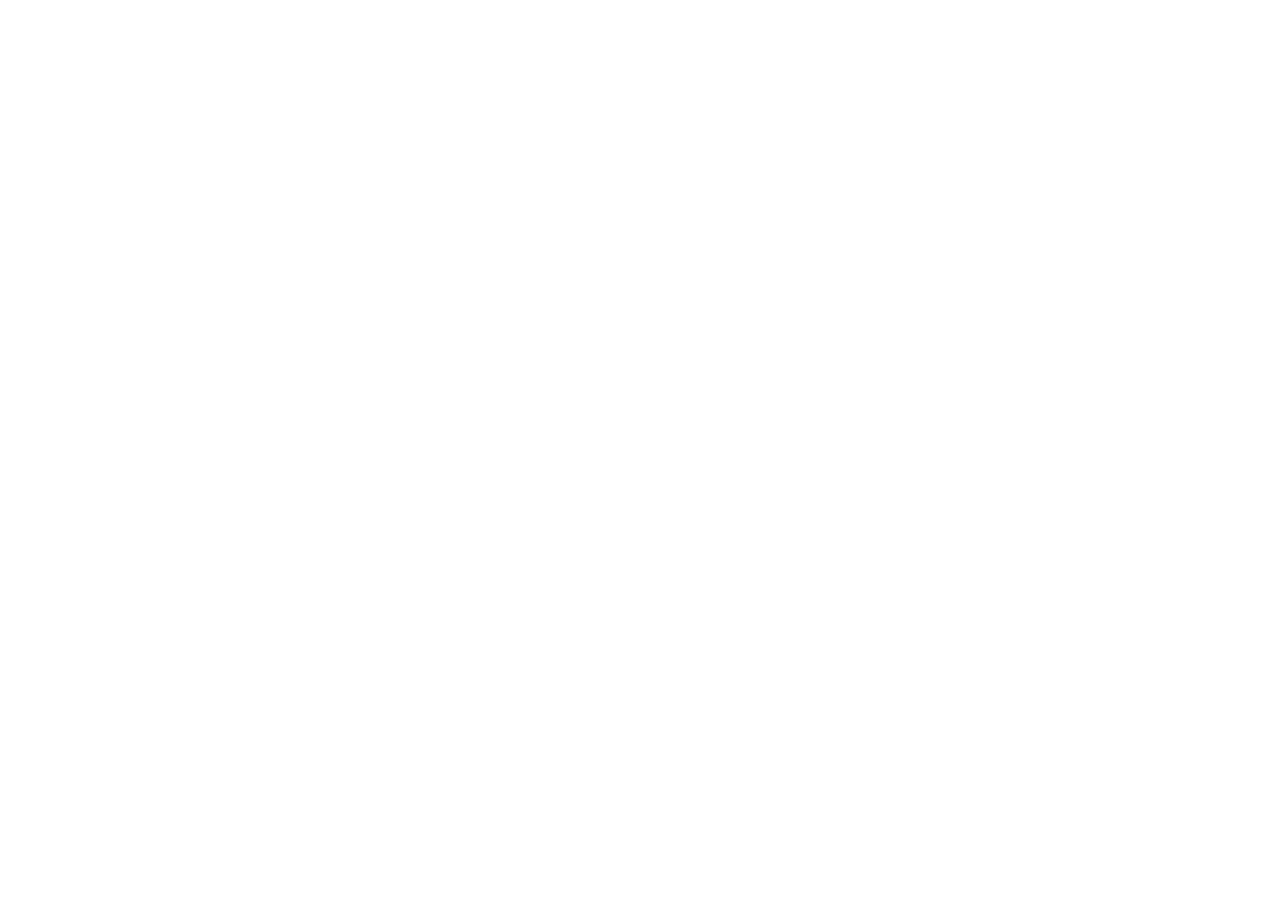
==== src/project.html @ 547946d4 "parcial" ====
<!DOCTYPE html>
<html lang="en">

<head>
    <meta charset="UTF-8">
    <meta name="viewport" content="width=device-width, initial-scale=1.0">
    <meta http-equiv="X-UA-Compatible" content="ie=edge">
    <title>Jogo de dama</title>
    <link rel="stylesheet" href="project.css">
</head>

<body>
    <div id="board">
        <img src="../img/board.jpg" alt="">
    </div>
    <script src="secondary.js"></script>
    <script src="project.js"></script>
</body>

</html>
---- src/project.css ----
.board {
    padding-left: 250px;
}

body > div > img {
    height: 600px;
}
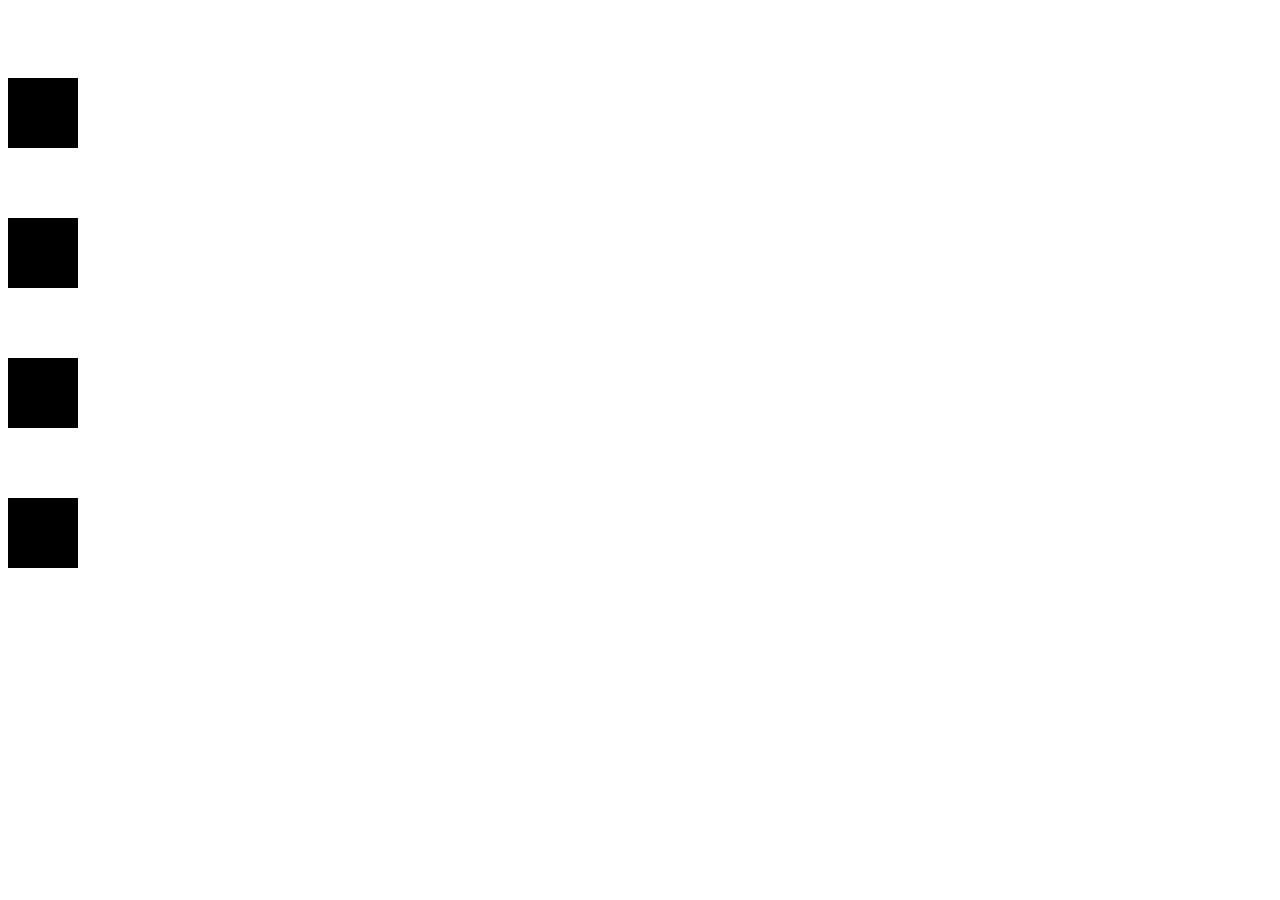
==== commit 3f4e1476: "parcial" ====
--- a/src/project.html
+++ b/src/project.html
@@ -10,9 +10,9 @@
 </head>
 
 <body>
-    <div id="board">
-        <img src="../img/board.jpg" alt="">
-    </div>
+    <section id="board">
+        <!-- <img src="../img/board.jpg" alt=""> -->
+    </section>
     <script src="secondary.js"></script>
     <script src="project.js"></script>
 </body>
--- a/src/project.css
+++ b/src/project.css
@@ -1,7 +1,23 @@
-.board {
-    padding-left: 250px;
+#board {
+    height: 560px;
+    width: 560px;
 }
 
-body > div > img {
-    height: 600px;
-}+section > div {
+    height: 70px;
+    width: 560px;
+}
+
+.possible {
+    background-color: black;
+    height: 70px;
+    width: 70px;
+}
+
+.not-possible {
+    background-color:white;
+    height: 70px;
+    width: 70px;
+}
+
+
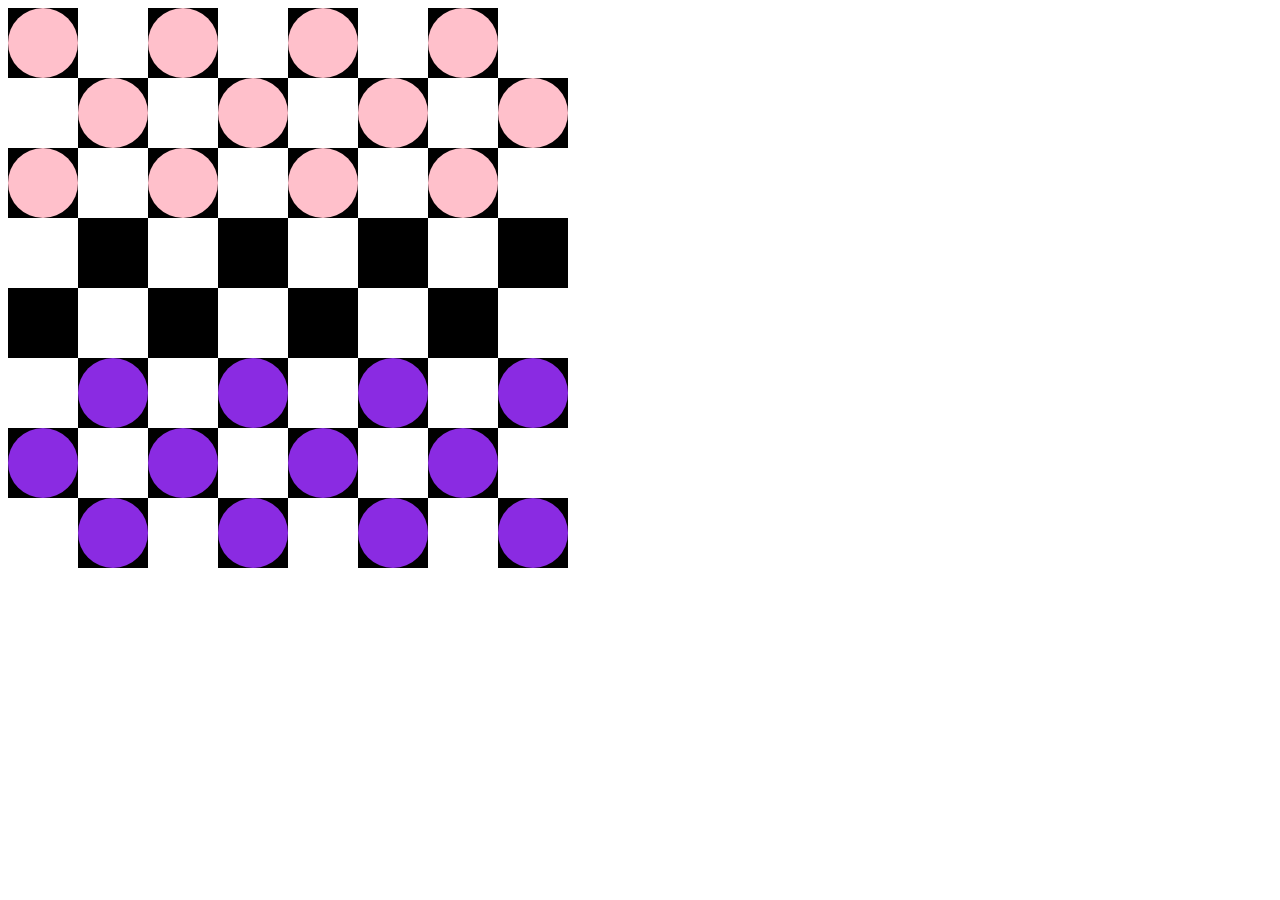
==== commit 387123c5: "parcial 4" ====
--- a/src/project.html
+++ b/src/project.html
@@ -12,6 +12,9 @@
 <body>
     <section id="board">
         <!-- <img src="../img/board.jpg" alt=""> -->
+    </section> 
+    <section id="button-container">
+
     </section>
     <script src="secondary.js"></script>
     <script src="project.js"></script>
--- a/src/project.css
+++ b/src/project.css
@@ -4,6 +4,7 @@
 }
 
 section > div {
+    display: flex;
     height: 70px;
     width: 560px;
 }
@@ -20,4 +21,27 @@
     width: 70px;
 }
 
+.team-1 {
+    background-color: pink;
+    border-radius: 50%;
+    height: 70px;
+    width: 70px;
+}
 
+.team-2 {
+    background-color:blueviolet;
+    border-radius: 50%;
+    height: 70px;
+    width: 70px;
+}
+
+#selected {
+    background-color: green;
+}
+
+
+
+
+
+
+
